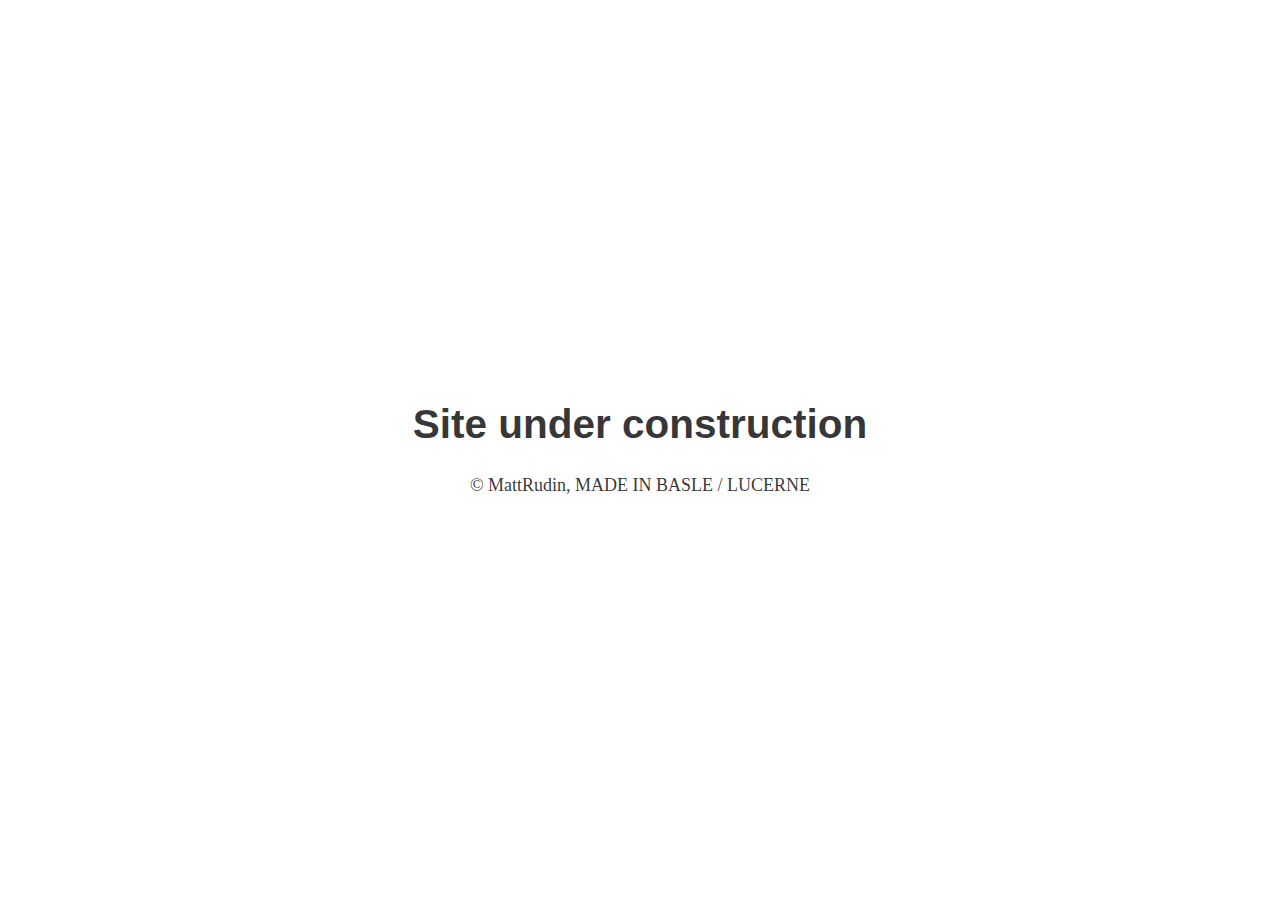
==== index.html @ b2411bce "Initial release" ====
<!DOCTYPE html><html lang="en"><head><meta charSet="utf-8"/><meta http-equiv="x-ua-compatible" content="ie=edge"/><meta name="viewport" content="width=device-width, initial-scale=1, shrink-to-fit=no"/><style data-href="/component---src-pages-index-js.9f84c068815407a722cc.css">html{font-family:sans-serif;-ms-text-size-adjust:100%;-webkit-text-size-adjust:100%}body{margin:0}article,aside,details,figcaption,figure,footer,header,main,menu,nav,section,summary{display:block}audio,canvas,progress,video{display:inline-block}audio:not([controls]){display:none;height:0}progress{vertical-align:baseline}[hidden],template{display:none}a{background-color:transparent;-webkit-text-decoration-skip:objects}a:active,a:hover{outline-width:0}abbr[title]{border-bottom:none;text-decoration:underline;-webkit-text-decoration:underline dotted;text-decoration:underline dotted}b,strong{font-weight:inherit;font-weight:bolder}dfn{font-style:italic}h1{font-size:2em;margin:.67em 0}mark{background-color:#ff0;color:#000}small{font-size:80%}sub,sup{font-size:75%;line-height:0;position:relative;vertical-align:baseline}sub{bottom:-.25em}sup{top:-.5em}img{border-style:none}svg:not(:root){overflow:hidden}code,kbd,pre,samp{font-family:monospace,monospace;font-size:1em}figure{margin:1em 40px}hr{box-sizing:content-box;height:0;overflow:visible}button,input,optgroup,select,textarea{font:inherit;margin:0}optgroup{font-weight:700}button,input{overflow:visible}button,select{text-transform:none}[type=reset],[type=submit],button,html [type=button]{-webkit-appearance:button}[type=button]::-moz-focus-inner,[type=reset]::-moz-focus-inner,[type=submit]::-moz-focus-inner,button::-moz-focus-inner{border-style:none;padding:0}[type=button]:-moz-focusring,[type=reset]:-moz-focusring,[type=submit]:-moz-focusring,button:-moz-focusring{outline:1px dotted ButtonText}fieldset{border:1px solid silver;margin:0 2px;padding:.35em .625em .75em}legend{box-sizing:border-box;color:inherit;display:table;max-width:100%;padding:0;white-space:normal}textarea{overflow:auto}[type=checkbox],[type=radio]{box-sizing:border-box;padding:0}[type=number]::-webkit-inner-spin-button,[type=number]::-webkit-outer-spin-button{height:auto}[type=search]{-webkit-appearance:textfield;outline-offset:-2px}[type=search]::-webkit-search-cancel-button,[type=search]::-webkit-search-decoration{-webkit-appearance:none}::-webkit-input-placeholder{color:inherit;opacity:.54}::-webkit-file-upload-button{-webkit-appearance:button;font:inherit}html{font:112.5%/1.45em georgia,serif;box-sizing:border-box;overflow-y:scroll}*,:after,:before{box-sizing:inherit}body{color:rgba(0,0,0,.8);font-family:georgia,serif;font-weight:400;word-wrap:break-word;-webkit-font-kerning:normal;font-kerning:normal;-ms-font-feature-settings:"kern","liga","clig","calt";-webkit-font-feature-settings:"kern","liga","clig","calt";font-feature-settings:"kern","liga","clig","calt"}img{max-width:100%;padding:0;margin:0 0 1.45rem}h1{font-size:2.25rem}h1,h2{padding:0;margin:0 0 1.45rem;color:inherit;font-family:-apple-system,BlinkMacSystemFont,Segoe UI,Roboto,Oxygen,Ubuntu,Cantarell,Fira Sans,Droid Sans,Helvetica Neue,sans-serif;font-weight:700;text-rendering:optimizeLegibility;line-height:1.1}h2{font-size:1.62671rem}h3{font-size:1.38316rem}h3,h4{padding:0;margin:0 0 1.45rem;color:inherit;font-family:-apple-system,BlinkMacSystemFont,Segoe UI,Roboto,Oxygen,Ubuntu,Cantarell,Fira Sans,Droid Sans,Helvetica Neue,sans-serif;font-weight:700;text-rendering:optimizeLegibility;line-height:1.1}h4{font-size:1rem}h5{font-size:.85028rem}h5,h6{padding:0;margin:0 0 1.45rem;color:inherit;font-family:-apple-system,BlinkMacSystemFont,Segoe UI,Roboto,Oxygen,Ubuntu,Cantarell,Fira Sans,Droid Sans,Helvetica Neue,sans-serif;font-weight:700;text-rendering:optimizeLegibility;line-height:1.1}h6{font-size:.78405rem}hgroup{padding:0;margin:0 0 1.45rem}ol,ul{padding:0;margin:0 0 1.45rem 1.45rem;list-style-position:outside;list-style-image:none}dd,dl,figure,p{padding:0;margin:0 0 1.45rem}pre{margin:0 0 1.45rem;font-size:.85rem;line-height:1.42;background:rgba(0,0,0,.04);border-radius:3px;overflow:auto;word-wrap:normal;padding:1.45rem}table{font-size:1rem;line-height:1.45rem;border-collapse:collapse;width:100%}fieldset,table{padding:0;margin:0 0 1.45rem}blockquote{padding:0;margin:0 1.45rem 1.45rem}form,iframe,noscript{padding:0;margin:0 0 1.45rem}hr{padding:0;margin:0 0 calc(1.45rem - 1px);background:rgba(0,0,0,.2);border:none;height:1px}address{padding:0;margin:0 0 1.45rem}b,dt,strong,th{font-weight:700}li{margin-bottom:.725rem}ol li,ul li{padding-left:0}li>ol,li>ul{margin-left:1.45rem;margin-bottom:.725rem;margin-top:.725rem}blockquote :last-child,li :last-child,p :last-child{margin-bottom:0}li>p{margin-bottom:.725rem}code,kbd,samp{font-size:.85rem;line-height:1.45rem}abbr,abbr[title],acronym{border-bottom:1px dotted rgba(0,0,0,.5);cursor:help}abbr[title]{text-decoration:none}td,th,thead{text-align:left}td,th{border-bottom:1px solid rgba(0,0,0,.12);font-feature-settings:"tnum";-moz-font-feature-settings:"tnum";-ms-font-feature-settings:"tnum";-webkit-font-feature-settings:"tnum";padding:.725rem .96667rem calc(.725rem - 1px)}td:first-child,th:first-child{padding-left:0}td:last-child,th:last-child{padding-right:0}code,tt{background-color:rgba(0,0,0,.04);border-radius:3px;font-family:SFMono-Regular,Consolas,Roboto Mono,Droid Sans Mono,Liberation Mono,Menlo,Courier,monospace;padding:.2em 0}pre code{background:none;line-height:1.42}code:after,code:before,tt:after,tt:before{letter-spacing:-.2em;content:" "}pre code:after,pre code:before,pre tt:after,pre tt:before{content:""}@media only screen and (max-width:480px){html{font-size:100%}}</style><meta name="generator" content="Gatsby 2.0.76"/><title data-react-helmet="true">Home | MattRudin</title><meta data-react-helmet="true" name="description" content="Homepage of Matthias Rudin."/><meta data-react-helmet="true" property="og:title" content="Home"/><meta data-react-helmet="true" property="og:description" content="Homepage of Matthias Rudin."/><meta data-react-helmet="true" property="og:type" content="website"/><meta data-react-helmet="true" name="twitter:card" content="summary"/><meta data-react-helmet="true" name="twitter:creator" content="@gatsbyjs"/><meta data-react-helmet="true" name="twitter:title" content="Home"/><meta data-react-helmet="true" name="twitter:description" content="Homepage of Matthias Rudin."/><meta data-react-helmet="true" name="keywords" content="MattRudin, Matthias Rudin, react"/><link rel="shortcut icon" href="/icons/icon-48x48.png"/><link rel="manifest" href="/manifest.webmanifest"/><meta name="theme-color" content="#663399"/><link as="script" rel="preload" href="/component---src-pages-index-js-428604edb3b28838f15f.js"/><link as="script" rel="preload" href="/0-d80d486676f2eec11c95.js"/><link as="script" rel="preload" href="/app-98561bc5540a1af874c1.js"/><link as="script" rel="preload" href="/webpack-runtime-141a28f498f395735599.js"/><link as="fetch" rel="preload" href="/static/d/173/path---index-6a9-NZuapzHg3X9TaN1iIixfv1W23E.json" crossOrigin="use-credentials"/></head><body><div id="___gatsby"><div style="outline:none" tabindex="-1" role="group"><div style="display:flex;flex-direction:column;justify-content:center;align-items:center;height:100vh"><h1>Site under construction</h1><footer>© MattRudin, MADE IN BASLE / LUCERNE</footer></div></div></div><script id="gatsby-script-loader">/*<![CDATA[*/window.page={"componentChunkName":"component---src-pages-index-js","jsonName":"index","path":"/"};window.dataPath="173/path---index-6a9-NZuapzHg3X9TaN1iIixfv1W23E";/*]]>*/</script><script id="gatsby-chunk-mapping">/*<![CDATA[*/window.___chunkMapping={"app":["/app-98561bc5540a1af874c1.js"],"component---src-pages-404-js":["/component---src-pages-404-js.9f84c068815407a722cc.css","/component---src-pages-404-js-564872886a2be0cd7fa9.js"],"component---src-pages-index-js":["/component---src-pages-index-js.9f84c068815407a722cc.css","/component---src-pages-index-js-428604edb3b28838f15f.js"],"pages-manifest":["/pages-manifest-87335c6b5164dee99874.js"]};/*]]>*/</script><script src="/webpack-runtime-141a28f498f395735599.js" async=""></script><script src="/app-98561bc5540a1af874c1.js" async=""></script><script src="/0-d80d486676f2eec11c95.js" async=""></script><script src="/component---src-pages-index-js-428604edb3b28838f15f.js" async=""></script></body></html>
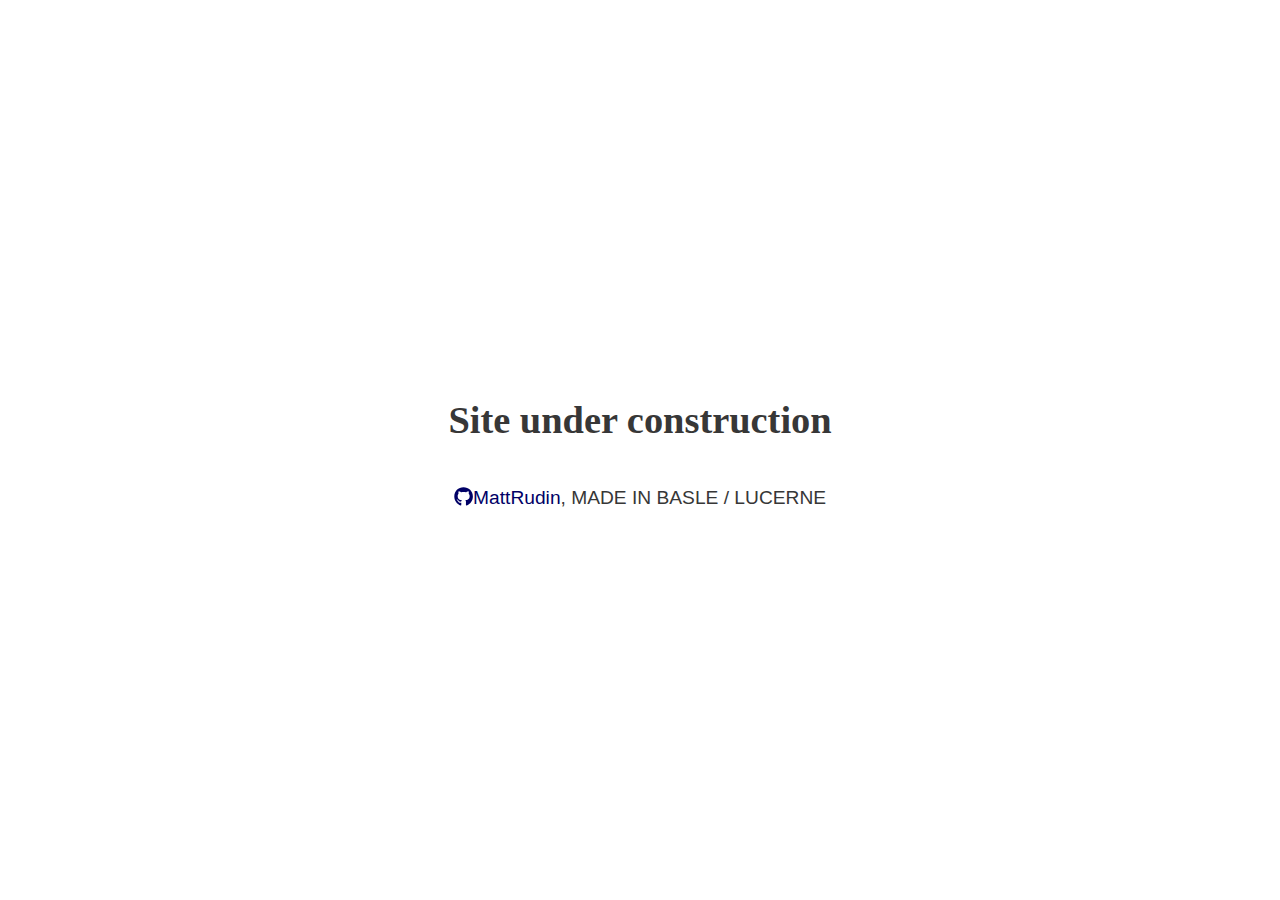
==== commit 14bdddf6: "Updated index / layout" ====
--- a/index.html
+++ b/index.html
@@ -1 +1,3 @@
-<!DOCTYPE html><html lang="en"><head><meta charSet="utf-8"/><meta http-equiv="x-ua-compatible" content="ie=edge"/><meta name="viewport" content="width=device-width, initial-scale=1, shrink-to-fit=no"/><style data-href="/component---src-pages-index-js.9f84c068815407a722cc.css">html{font-family:sans-serif;-ms-text-size-adjust:100%;-webkit-text-size-adjust:100%}body{margin:0}article,aside,details,figcaption,figure,footer,header,main,menu,nav,section,summary{display:block}audio,canvas,progress,video{display:inline-block}audio:not([controls]){display:none;height:0}progress{vertical-align:baseline}[hidden],template{display:none}a{background-color:transparent;-webkit-text-decoration-skip:objects}a:active,a:hover{outline-width:0}abbr[title]{border-bottom:none;text-decoration:underline;-webkit-text-decoration:underline dotted;text-decoration:underline dotted}b,strong{font-weight:inherit;font-weight:bolder}dfn{font-style:italic}h1{font-size:2em;margin:.67em 0}mark{background-color:#ff0;color:#000}small{font-size:80%}sub,sup{font-size:75%;line-height:0;position:relative;vertical-align:baseline}sub{bottom:-.25em}sup{top:-.5em}img{border-style:none}svg:not(:root){overflow:hidden}code,kbd,pre,samp{font-family:monospace,monospace;font-size:1em}figure{margin:1em 40px}hr{box-sizing:content-box;height:0;overflow:visible}button,input,optgroup,select,textarea{font:inherit;margin:0}optgroup{font-weight:700}button,input{overflow:visible}button,select{text-transform:none}[type=reset],[type=submit],button,html [type=button]{-webkit-appearance:button}[type=button]::-moz-focus-inner,[type=reset]::-moz-focus-inner,[type=submit]::-moz-focus-inner,button::-moz-focus-inner{border-style:none;padding:0}[type=button]:-moz-focusring,[type=reset]:-moz-focusring,[type=submit]:-moz-focusring,button:-moz-focusring{outline:1px dotted ButtonText}fieldset{border:1px solid silver;margin:0 2px;padding:.35em .625em .75em}legend{box-sizing:border-box;color:inherit;display:table;max-width:100%;padding:0;white-space:normal}textarea{overflow:auto}[type=checkbox],[type=radio]{box-sizing:border-box;padding:0}[type=number]::-webkit-inner-spin-button,[type=number]::-webkit-outer-spin-button{height:auto}[type=search]{-webkit-appearance:textfield;outline-offset:-2px}[type=search]::-webkit-search-cancel-button,[type=search]::-webkit-search-decoration{-webkit-appearance:none}::-webkit-input-placeholder{color:inherit;opacity:.54}::-webkit-file-upload-button{-webkit-appearance:button;font:inherit}html{font:112.5%/1.45em georgia,serif;box-sizing:border-box;overflow-y:scroll}*,:after,:before{box-sizing:inherit}body{color:rgba(0,0,0,.8);font-family:georgia,serif;font-weight:400;word-wrap:break-word;-webkit-font-kerning:normal;font-kerning:normal;-ms-font-feature-settings:"kern","liga","clig","calt";-webkit-font-feature-settings:"kern","liga","clig","calt";font-feature-settings:"kern","liga","clig","calt"}img{max-width:100%;padding:0;margin:0 0 1.45rem}h1{font-size:2.25rem}h1,h2{padding:0;margin:0 0 1.45rem;color:inherit;font-family:-apple-system,BlinkMacSystemFont,Segoe UI,Roboto,Oxygen,Ubuntu,Cantarell,Fira Sans,Droid Sans,Helvetica Neue,sans-serif;font-weight:700;text-rendering:optimizeLegibility;line-height:1.1}h2{font-size:1.62671rem}h3{font-size:1.38316rem}h3,h4{padding:0;margin:0 0 1.45rem;color:inherit;font-family:-apple-system,BlinkMacSystemFont,Segoe UI,Roboto,Oxygen,Ubuntu,Cantarell,Fira Sans,Droid Sans,Helvetica Neue,sans-serif;font-weight:700;text-rendering:optimizeLegibility;line-height:1.1}h4{font-size:1rem}h5{font-size:.85028rem}h5,h6{padding:0;margin:0 0 1.45rem;color:inherit;font-family:-apple-system,BlinkMacSystemFont,Segoe UI,Roboto,Oxygen,Ubuntu,Cantarell,Fira Sans,Droid Sans,Helvetica Neue,sans-serif;font-weight:700;text-rendering:optimizeLegibility;line-height:1.1}h6{font-size:.78405rem}hgroup{padding:0;margin:0 0 1.45rem}ol,ul{padding:0;margin:0 0 1.45rem 1.45rem;list-style-position:outside;list-style-image:none}dd,dl,figure,p{padding:0;margin:0 0 1.45rem}pre{margin:0 0 1.45rem;font-size:.85rem;line-height:1.42;background:rgba(0,0,0,.04);border-radius:3px;overflow:auto;word-wrap:normal;padding:1.45rem}table{font-size:1rem;line-height:1.45rem;border-collapse:collapse;width:100%}fieldset,table{padding:0;margin:0 0 1.45rem}blockquote{padding:0;margin:0 1.45rem 1.45rem}form,iframe,noscript{padding:0;margin:0 0 1.45rem}hr{padding:0;margin:0 0 calc(1.45rem - 1px);background:rgba(0,0,0,.2);border:none;height:1px}address{padding:0;margin:0 0 1.45rem}b,dt,strong,th{font-weight:700}li{margin-bottom:.725rem}ol li,ul li{padding-left:0}li>ol,li>ul{margin-left:1.45rem;margin-bottom:.725rem;margin-top:.725rem}blockquote :last-child,li :last-child,p :last-child{margin-bottom:0}li>p{margin-bottom:.725rem}code,kbd,samp{font-size:.85rem;line-height:1.45rem}abbr,abbr[title],acronym{border-bottom:1px dotted rgba(0,0,0,.5);cursor:help}abbr[title]{text-decoration:none}td,th,thead{text-align:left}td,th{border-bottom:1px solid rgba(0,0,0,.12);font-feature-settings:"tnum";-moz-font-feature-settings:"tnum";-ms-font-feature-settings:"tnum";-webkit-font-feature-settings:"tnum";padding:.725rem .96667rem calc(.725rem - 1px)}td:first-child,th:first-child{padding-left:0}td:last-child,th:last-child{padding-right:0}code,tt{background-color:rgba(0,0,0,.04);border-radius:3px;font-family:SFMono-Regular,Consolas,Roboto Mono,Droid Sans Mono,Liberation Mono,Menlo,Courier,monospace;padding:.2em 0}pre code{background:none;line-height:1.42}code:after,code:before,tt:after,tt:before{letter-spacing:-.2em;content:" "}pre code:after,pre code:before,pre tt:after,pre tt:before{content:""}@media only screen and (max-width:480px){html{font-size:100%}}</style><meta name="generator" content="Gatsby 2.0.76"/><title data-react-helmet="true">Home | MattRudin</title><meta data-react-helmet="true" name="description" content="Homepage of Matthias Rudin."/><meta data-react-helmet="true" property="og:title" content="Home"/><meta data-react-helmet="true" property="og:description" content="Homepage of Matthias Rudin."/><meta data-react-helmet="true" property="og:type" content="website"/><meta data-react-helmet="true" name="twitter:card" content="summary"/><meta data-react-helmet="true" name="twitter:creator" content="@gatsbyjs"/><meta data-react-helmet="true" name="twitter:title" content="Home"/><meta data-react-helmet="true" name="twitter:description" content="Homepage of Matthias Rudin."/><meta data-react-helmet="true" name="keywords" content="MattRudin, Matthias Rudin, react"/><link rel="shortcut icon" href="/icons/icon-48x48.png"/><link rel="manifest" href="/manifest.webmanifest"/><meta name="theme-color" content="#663399"/><link as="script" rel="preload" href="/component---src-pages-index-js-428604edb3b28838f15f.js"/><link as="script" rel="preload" href="/0-d80d486676f2eec11c95.js"/><link as="script" rel="preload" href="/app-98561bc5540a1af874c1.js"/><link as="script" rel="preload" href="/webpack-runtime-141a28f498f395735599.js"/><link as="fetch" rel="preload" href="/static/d/173/path---index-6a9-NZuapzHg3X9TaN1iIixfv1W23E.json" crossOrigin="use-credentials"/></head><body><div id="___gatsby"><div style="outline:none" tabindex="-1" role="group"><div style="display:flex;flex-direction:column;justify-content:center;align-items:center;height:100vh"><h1>Site under construction</h1><footer>© MattRudin, MADE IN BASLE / LUCERNE</footer></div></div></div><script id="gatsby-script-loader">/*<![CDATA[*/window.page={"componentChunkName":"component---src-pages-index-js","jsonName":"index","path":"/"};window.dataPath="173/path---index-6a9-NZuapzHg3X9TaN1iIixfv1W23E";/*]]>*/</script><script id="gatsby-chunk-mapping">/*<![CDATA[*/window.___chunkMapping={"app":["/app-98561bc5540a1af874c1.js"],"component---src-pages-404-js":["/component---src-pages-404-js.9f84c068815407a722cc.css","/component---src-pages-404-js-564872886a2be0cd7fa9.js"],"component---src-pages-index-js":["/component---src-pages-index-js.9f84c068815407a722cc.css","/component---src-pages-index-js-428604edb3b28838f15f.js"],"pages-manifest":["/pages-manifest-87335c6b5164dee99874.js"]};/*]]>*/</script><script src="/webpack-runtime-141a28f498f395735599.js" async=""></script><script src="/app-98561bc5540a1af874c1.js" async=""></script><script src="/0-d80d486676f2eec11c95.js" async=""></script><script src="/component---src-pages-index-js-428604edb3b28838f15f.js" async=""></script></body></html>+<!DOCTYPE html><html lang="en"><head><meta charSet="utf-8"/><meta http-equiv="x-ua-compatible" content="ie=edge"/><meta name="viewport" content="width=device-width, initial-scale=1, shrink-to-fit=no"/><style data-href="/component---src-pages-index-js.9992fa1272cfb92b0339.css">body{margin:0}</style><meta name="generator" content="Gatsby 2.0.76"/><title data-react-helmet="true">Home | MattRudin</title><meta data-react-helmet="true" name="description" content="Homepage of Matthias Rudin."/><meta data-react-helmet="true" property="og:title" content="Home"/><meta data-react-helmet="true" property="og:description" content="Homepage of Matthias Rudin."/><meta data-react-helmet="true" property="og:type" content="website"/><meta data-react-helmet="true" name="twitter:card" content="summary"/><meta data-react-helmet="true" name="twitter:creator" content="@gatsbyjs"/><meta data-react-helmet="true" name="twitter:title" content="Home"/><meta data-react-helmet="true" name="twitter:description" content="Homepage of Matthias Rudin."/><meta data-react-helmet="true" name="keywords" content="MattRudin, Matthias Rudin, react"/><style data-styled="koxBok" data-styled-version="4.1.3">
+/* sc-component-id: layout__LayoutWrapper-ii2kc2-0 */
+.koxBok{font-family:sans-serif;font-size:80%;color:#373737;display:-webkit-box;display:-webkit-flex;display:-ms-flexbox;display:flex;-webkit-flex-direction:column;-ms-flex-direction:column;flex-direction:column;-webkit-box-pack:center;-webkit-justify-content:center;-ms-flex-pack:center;justify-content:center;-webkit-align-items:center;-webkit-box-align:center;-ms-flex-align:center;align-items:center;height:100vh;} .koxBok h1{font-family:Segoe UI;font-weight:700;font-size:2em;} .koxBok a{-webkit-text-decoration:none;text-decoration:none;color:#000066;} @media only screen and (min-width:600px){.koxBok{font-size:120%;}}</style><link rel="manifest" href="/manifest.webmanifest"/><meta name="theme-color" content="#2b579a"/><link as="script" rel="preload" href="/component---src-pages-index-js-0875901d202c49444a77.js"/><link as="script" rel="preload" href="/0-65c2b20092d6ee0448b8.js"/><link as="script" rel="preload" href="/app-103a0b9a63822505c6ea.js"/><link as="script" rel="preload" href="/webpack-runtime-77089da1d2695b32804e.js"/><link as="fetch" rel="preload" href="/static/d/173/path---index-6a9-NZuapzHg3X9TaN1iIixfv1W23E.json" crossOrigin="use-credentials"/></head><body><div id="___gatsby"><div style="outline:none" tabindex="-1" role="group"><div class="layout__LayoutWrapper-ii2kc2-0 koxBok"><h1>Site under construction</h1><footer><p><a href="https://github.com/mattrudin" target="_blank" rel="noopener noreferrer"><svg aria-hidden="true" data-prefix="fab" data-icon="github" class="svg-inline--fa fa-github fa-w-16 " role="img" xmlns="http://www.w3.org/2000/svg" viewBox="0 0 496 512"><path fill="currentColor" d="M165.9 397.4c0 2-2.3 3.6-5.2 3.6-3.3.3-5.6-1.3-5.6-3.6 0-2 2.3-3.6 5.2-3.6 3-.3 5.6 1.3 5.6 3.6zm-31.1-4.5c-.7 2 1.3 4.3 4.3 4.9 2.6 1 5.6 0 6.2-2s-1.3-4.3-4.3-5.2c-2.6-.7-5.5.3-6.2 2.3zm44.2-1.7c-2.9.7-4.9 2.6-4.6 4.9.3 2 2.9 3.3 5.9 2.6 2.9-.7 4.9-2.6 4.6-4.6-.3-1.9-3-3.2-5.9-2.9zM244.8 8C106.1 8 0 113.3 0 252c0 110.9 69.8 205.8 169.5 239.2 12.8 2.3 17.3-5.6 17.3-12.1 0-6.2-.3-40.4-.3-61.4 0 0-70 15-84.7-29.8 0 0-11.4-29.1-27.8-36.6 0 0-22.9-15.7 1.6-15.4 0 0 24.9 2 38.6 25.8 21.9 38.6 58.6 27.5 72.9 20.9 2.3-16 8.8-27.1 16-33.7-55.9-6.2-112.3-14.3-112.3-110.5 0-27.5 7.6-41.3 23.6-58.9-2.6-6.5-11.1-33.3 2.6-67.9 20.9-6.5 69 27 69 27 20-5.6 41.5-8.5 62.8-8.5s42.8 2.9 62.8 8.5c0 0 48.1-33.6 69-27 13.7 34.7 5.2 61.4 2.6 67.9 16 17.7 25.8 31.5 25.8 58.9 0 96.5-58.9 104.2-114.8 110.5 9.2 7.9 17 22.9 17 46.4 0 33.7-.3 75.4-.3 83.6 0 6.5 4.6 14.4 17.3 12.1C428.2 457.8 496 362.9 496 252 496 113.3 383.5 8 244.8 8zM97.2 352.9c-1.3 1-1 3.3.7 5.2 1.6 1.6 3.9 2.3 5.2 1 1.3-1 1-3.3-.7-5.2-1.6-1.6-3.9-2.3-5.2-1zm-10.8-8.1c-.7 1.3.3 2.9 2.3 3.9 1.6 1 3.6.7 4.3-.7.7-1.3-.3-2.9-2.3-3.9-2-.6-3.6-.3-4.3.7zm32.4 35.6c-1.6 1.3-1 4.3 1.3 6.2 2.3 2.3 5.2 2.6 6.5 1 1.3-1.3.7-4.3-1.3-6.2-2.2-2.3-5.2-2.6-6.5-1zm-11.4-14.7c-1.6 1-1.6 3.6 0 5.9 1.6 2.3 4.3 3.3 5.6 2.3 1.6-1.3 1.6-3.9 0-6.2-1.4-2.3-4-3.3-5.6-2z"></path></svg>MattRudin</a>, MADE IN BASLE / LUCERNE</p></footer></div></div></div><script id="gatsby-script-loader">/*<![CDATA[*/window.page={"componentChunkName":"component---src-pages-index-js","jsonName":"index","path":"/"};window.dataPath="173/path---index-6a9-NZuapzHg3X9TaN1iIixfv1W23E";/*]]>*/</script><script id="gatsby-chunk-mapping">/*<![CDATA[*/window.___chunkMapping={"app":["/app-103a0b9a63822505c6ea.js"],"component---src-pages-404-js":["/component---src-pages-404-js.9992fa1272cfb92b0339.css","/component---src-pages-404-js-cf8c8d659c5dd83a868b.js"],"component---src-pages-index-js":["/component---src-pages-index-js.9992fa1272cfb92b0339.css","/component---src-pages-index-js-0875901d202c49444a77.js"],"pages-manifest":["/pages-manifest-6f6c8f2257cbbf067272.js"]};/*]]>*/</script><script src="/webpack-runtime-77089da1d2695b32804e.js" async=""></script><script src="/app-103a0b9a63822505c6ea.js" async=""></script><script src="/0-65c2b20092d6ee0448b8.js" async=""></script><script src="/component---src-pages-index-js-0875901d202c49444a77.js" async=""></script></body></html>